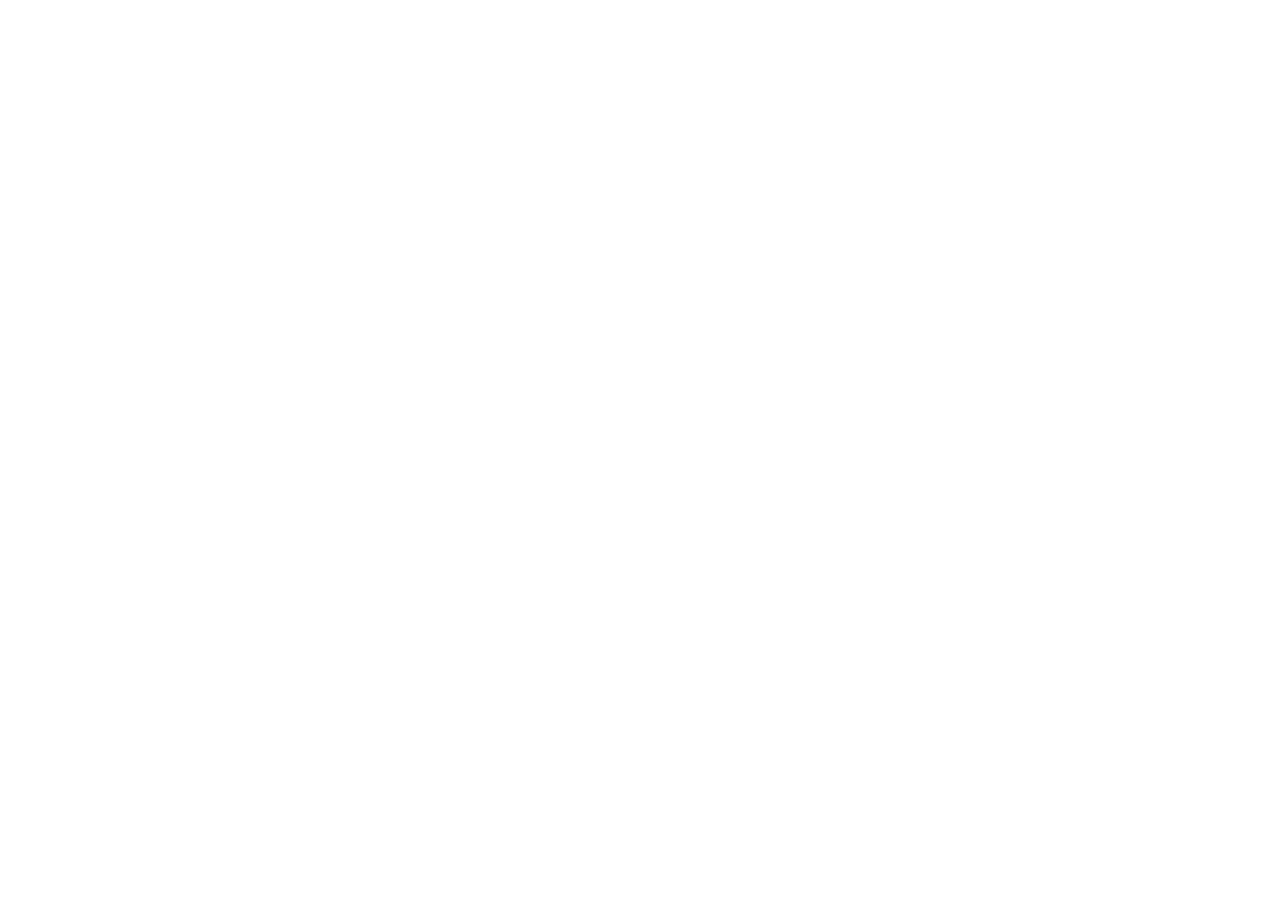
==== Day1 - ExpandingCard/index.html @ 3df11706 "first commit" ====
<!DOCTYPE html>
<html lang="en">
<head>
    <meta charset="UTF-8">
    <meta http-equiv="X-UA-Compatible" content="IE=edge">
    <meta name="viewport" content="width=device-width, initial-scale=1.0">
    <title>Expanding Card</title>
</head>
<body>
    <div>
        <div class="panel"></div>
        <div class="panel"></div>
        <div class="panel"></div>
        <div class="panel"></div>
        <div class="panel"></div>
        <div class="panel"></div>
    </div>
</body>
</html>
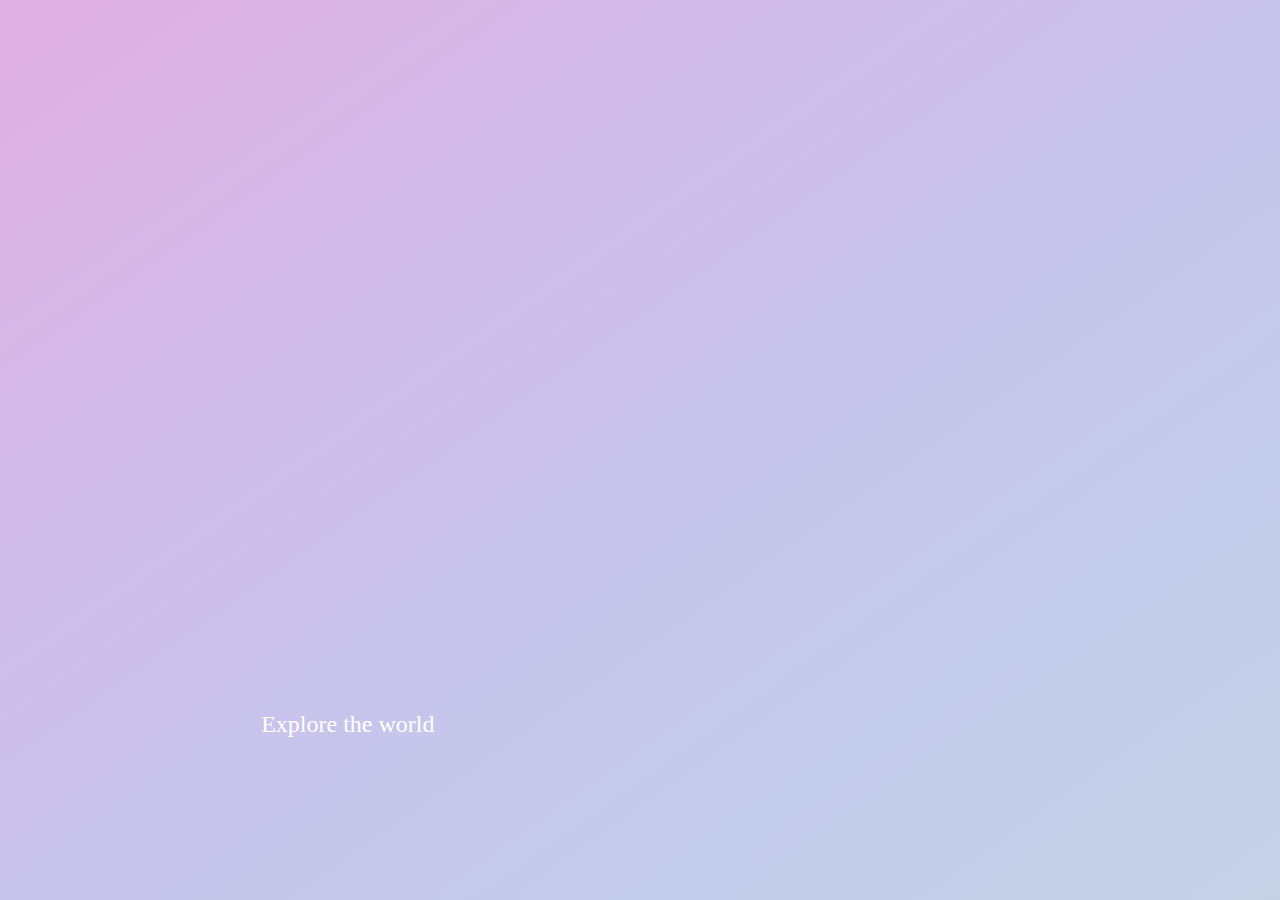
==== commit f21f0c6c: "final code" ====
--- a/Day1 - ExpandingCard/index.html
+++ b/Day1 - ExpandingCard/index.html
@@ -5,15 +5,27 @@
     <meta http-equiv="X-UA-Compatible" content="IE=edge">
     <meta name="viewport" content="width=device-width, initial-scale=1.0">
     <title>Expanding Card</title>
+    <link rel="stylesheet" href="style.css"></link>
 </head>
 <body>
-    <div>
-        <div class="panel"></div>
-        <div class="panel"></div>
-        <div class="panel"></div>
-        <div class="panel"></div>
-        <div class="panel"></div>
-        <div class="panel"></div>
+    <div class="container">
+        <div class="panel active" style="background-image: url('https://images.unsplash.com/photo-1519681393784-d120267933ba?ixlib=rb-4.0.3ixid=MnwxMjA3fDB8MHxwaG90by1wYWdlfHx8fGVufDB8fHx8&auto=format&fit=crop&w=1470&q=80')">
+        <h3>Explore the world</h3>
+        </div>
+        <div class="panel" style="background-image:url('https://images.unsplash.com/photo-1464822759023-fed622ff2c3b?ixlib=rb-4.0.3&ixid=MnwxMjA3fDB8MHxwaG90by1wYWdlfHx8fGVufDB8fHx8&auto=format&fit=crop&w=1470&q=80')">
+        <h3>Mountains - clouds</h3>
+       </div>
+        <div class="panel" style="background-image:url('https://images.unsplash.com/photo-1581196607303-95c00f31c676?ixlib=rb-4.0.3&ixid=MnwxMjA3fDB8MHxwaG90by1wYWdlfHx8fGVufDB8fHx8&auto=format&fit=crop&w=1470&q=80')">
+        <h3>City on Winter</h3></div>
+        <div class="panel" style="background-image:url('https://images.unsplash.com/photo-1553709718-3226928c750c?ixlib=rb-4.0.3&ixid=MnwxMjA3fDB8MHxwaG90by1wYWdlfHx8fGVufDB8fHx8&auto=format&fit=crop&w=1632&q=80')">
+        <h3>Beach - Sunny</h3>
+        </div>
+        <div class="panel" style="background-image:url('https://images.unsplash.com/photo-1609606331890-0b4031869ae4?ixlib=rb-4.0.3&ixid=MnwxMjA3fDB8MHxwaG90by1wYWdlfHx8fGVufDB8fHx8&auto=format&fit=crop&w=735&q=80')">
+        <h3>
+         Beach - Sunset
+        </h3>
+        </div>
     </div>
+    <script src="index.js"></script>
 </body>
 </html>--- a/Day1 - ExpandingCard/style.css
+++ b/Day1 - ExpandingCard/style.css
@@ -0,0 +1,68 @@
+*{
+    margin: 0%;
+    padding: 0%;
+    box-sizing: border-box;
+}
+body{
+    display: flex;
+    align-items: center;
+    justify-content: center;
+    height: 100vh;
+    background-image: linear-gradient(to left top, #c4d1e5, #c3cbea, #c8c3ec, #d3bae9, #e1afe1);
+}
+
+.container{
+    display: flex;
+    width: 80vw;
+    justify-content: center;
+}
+
+.panel{
+    background-size:auto 100%;
+    background-position: center;
+    background: no-repeat;
+    height: 80vh;
+    margin: 10px;
+    border-radius: 50px;
+    color: white;
+    position: relative;
+    flex: 0.5;
+    transition: flex 0.7s ease-in 0.4s;
+    cursor: pointer;
+}
+
+.panel h3{
+   position: absolute;
+   bottom: 10%;
+   left: 20%;
+   font-size:large;
+   font-weight: 400;
+   font-family:'Times New Roman', Times, serif;
+   opacity: 0;
+   transition-delay: 0.5s;
+}
+
+.panel.active{
+    flex: 4;
+}
+
+.panel.active h3{
+    opacity: 1;
+    font-weight: 200;
+    font-size:x-large;
+}
+
+@media(max-width:480px){
+    .container{
+        width:100vw;
+    }
+    .panel:nth-of-type(4),.panel:nth-of-type(5){
+        display: none;
+    }
+    .panel.active h3{
+        left: 10%;
+        font-size:medium;
+
+    }
+    
+}
